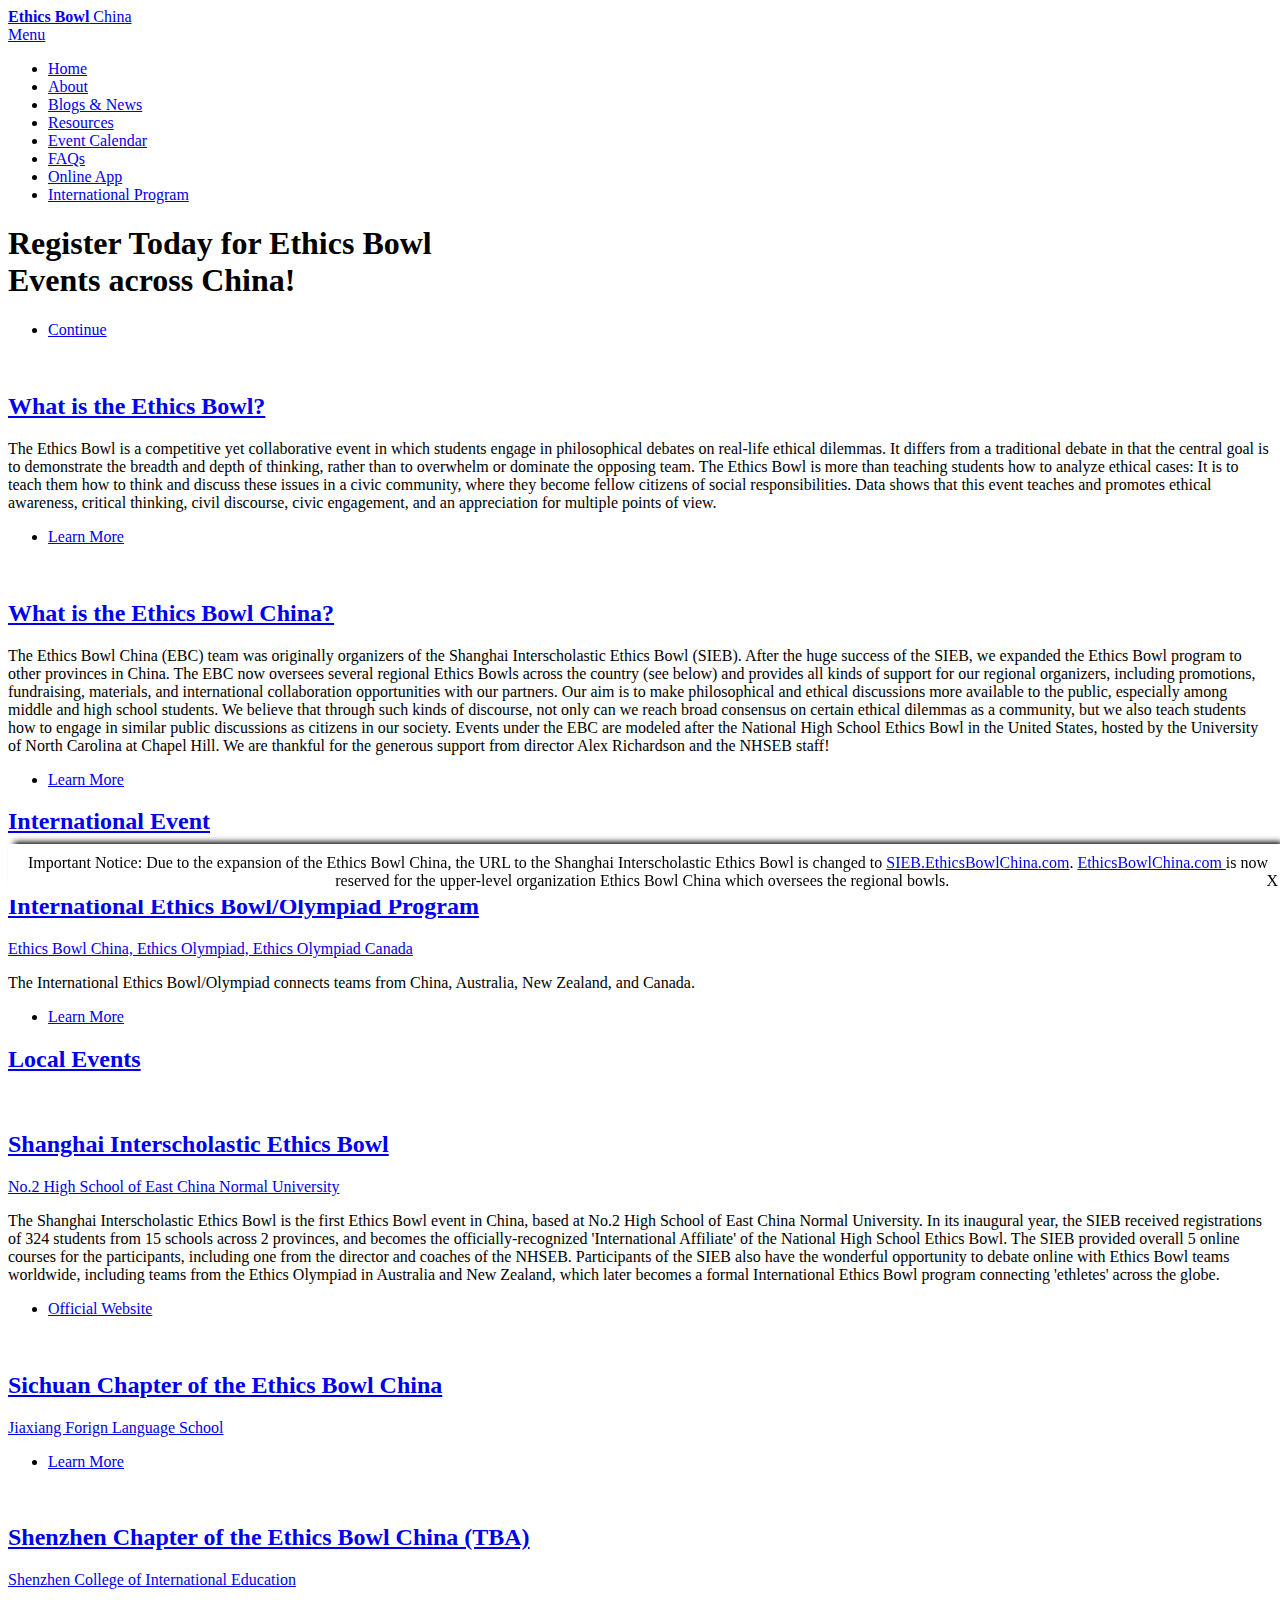
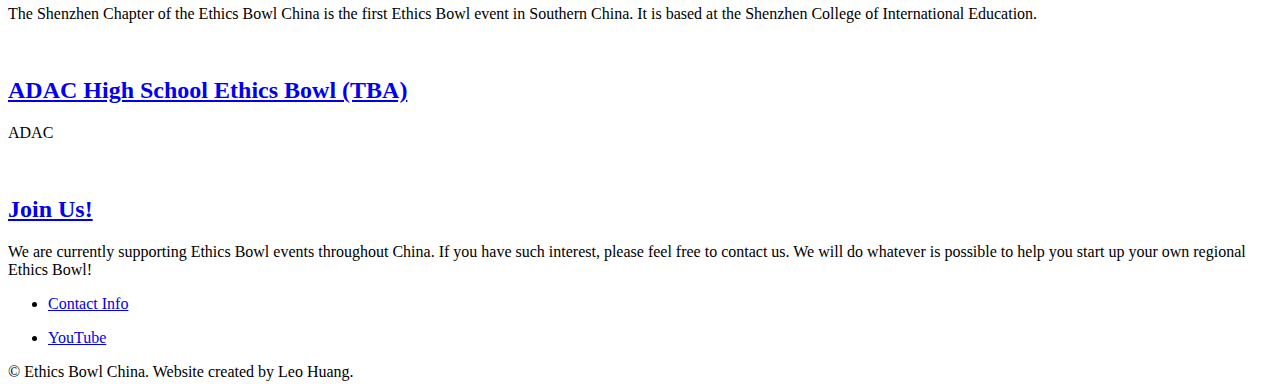
==== index.html @ a39b1bdd "Update index.html" ====
<!DOCTYPE HTML>
<!--
	Binary by TEMPLATED
	templated.co @templatedco
	Released for free under the Creative Commons Attribution 3.0 license (templated.co/license)
-->
<html>
	<head>
		<title>Ethics Bowl China</title>
		<meta charset="utf-8" />
		<meta name="viewport" content="width=device-width, initial-scale=1" />
		<link rel="stylesheet" href="assets/css/main.css" />
		<style>
			#topbar {
	    position:fixed;
	    bottom: -600px;
	    display: block;
	    z-index: 99999;
	    box-sizing: border-box;
	    width: 100%;
	    padding: 10px;
	    background-color: #fff;
	    color: #00000;
	    text-align: center;
	    -webkit-box-shadow: 0 -8px 6px -6px black;
	       -moz-box-shadow: 0 -8px 6px -6px black;
	            box-shadow: 0 -8px 6px -6px black;
	    transition: bottom 1s;
			}
			/* Hiding the checkbox */
			#toggleTop {
			    display: none;
			}
			/* Styling the lables, to show and hide the bar */
			#showTop {
			    position: fixed;
			    z-index: 9999;
			    bottom: 0;
			    right: 30px;
			    display: block;
			    padding: 10px;
			    background-color: #fff;
			    color: #fff;
			}
			#hideTop {
			    float: right;
			    display: inline-block;
			}
			/* Displaying the bar when the checkbox is checked */
			#toggleTop:checked + #topbar {
			    transition: bottom 1s;
			    bottom:0px;
			}
		</style>
	</head>
	<input type="checkbox" id="toggleTop" name="toggleTop" value="toggleTop" checked="checked">
	<div id="topbar">
		Important Notice: Due to the expansion of the Ethics Bowl China, the URL to the Shanghai Interscholastic Ethics Bowl is changed to <a href="https://sieb.ethicsbowlchina.com">SIEB.EthicsBowlChina.com</a>. <a href="index.html">EthicsBowlChina.com </a>is now reserved for the upper-level organization Ethics Bowl China which oversees the regional bowls.
	<label for="toggleTop" id="hideTop">X</label>
	</div>
	<body>

		<!-- Header -->
			<header id="header">
				<a href="index.html" class="logo"><strong>Ethics Bowl</strong> China</a>
				<nav>
					<a href="#menu">Menu</a>
				</nav>
			</header>

		<!-- Nav -->
			<nav id="menu">
				<ul class="links">
					<li><a href="index.html">Home</a></li>
					<li><a href="about.html">About</a></li>
					<li><a href="blog.html">Blogs & News</a></li>
					<li><a href="resources.html">Resources</a></li>
					<li><a href="calendar.html">Event Calendar</a></li>
					<li><a href="faqs.html">FAQs</a></li>
					<li><a href="https://app.ethicsbowlchina.com/">Online App</a></li>
          				<li><a href="ieo.html">International Program</a></li>
				</ul>
			</nav>

		<!-- Banner -->
			<section id="banner">
					<h1>Register Today for Ethics Bowl </br>Events across China!</h1>
					<ul class="actions">
						<li><a href="#-1" class="button alt scrolly big">Continue</a></li>
					</ul>
			</section>

			<!-- Zero -->
				<article id="-1" class="post style1">
					<div class="image">
						<img src="https://s1.ax1x.com/2020/04/17/JEnkJ1.jpg" alt="" data-position="60% center" />
					</div>
					<div class="content">
						<div class="inner">
							<header>
								<h2><a href="about.html">What is the Ethics Bowl?</a></h2>
							</header>
							<p>
								The Ethics Bowl is a competitive yet collaborative event in which students engage in philosophical debates on real-life ethical dilemmas. It differs from a traditional debate in that the central goal is to demonstrate the breadth and depth of thinking, rather than to overwhelm or dominate the opposing team. The Ethics Bowl is more than teaching students how to analyze ethical cases: It is to teach them how to think and discuss these issues in a civic community, where they become fellow citizens of social responsibilities. Data shows that this event teaches and promotes ethical awareness, critical thinking, civil discourse, civic engagement, and an appreciation for multiple points of view.
							</p>
							<ul class="actions">
								<li><a href="about.html" class="button alt">Learn More</a></li>
							</ul>
						</div>
						<div class="postnav">
							<a href="#banner" class="scrolly prev"><span class="icon fa-chevron-up"></span></a>
							<a href="#zero" class="scrolly next"><span class="icon fa-chevron-down"></span></a>
						</div>
					</div>
				</article>

		<!-- One -->
			<article id="zero" class="post style2 alt">
				<div class="image">
					<img src="https://s1.ax1x.com/2020/04/20/JlS3nO.jpg" alt="" data-position="50% center" />
				</div>
				<div class="content">
					<div class="inner">
						<header>
							<h2><a href="about.html">What is the Ethics Bowl China?</a></h2>
						</header>
						<p>
							The Ethics Bowl China (EBC) team was originally organizers of the Shanghai Interscholastic Ethics Bowl (SIEB). After the huge success of the SIEB, we expanded the Ethics Bowl program to other provinces in China. The EBC now oversees several regional Ethics Bowls across the country (see below) and provides all kinds of support for our regional organizers, including promotions, fundraising, materials, and international collaboration opportunities with our partners. Our aim is to make philosophical and ethical discussions more available to the public, especially among middle and high school students. We believe that through such kinds of discourse, not only can we reach broad consensus on certain ethical dilemmas as a community, but we also teach students how to engage in similar public discussions as citizens in our society. Events under the EBC are modeled after the National High School Ethics Bowl in the United States, hosted by the University of North Carolina at Chapel Hill. We are thankful for the generous support from director Alex Richardson and the NHSEB staff!
						</p>
						<ul class="actions">
							<li><a href="about.html" class="button alt">Learn More</a></li>
						</ul>
					</div>
					<div class="postnav">
						<a href="#-1" class="scrolly prev"><span class="icon fa-chevron-up"></span></a>
						<a href="#one" class="scrolly next"><span class="icon fa-chevron-down"></span></a>
					</div>
				</div>
			</article>

			<!-- One -->
				<article class="post invert style3">
					<div class="content">
						<div class="inner">
							<header>
								<h2><a href="about.html">International Event</a></h2>
							</header>
					</div>
				</article>

				<!-- Two -->
					<article id="one" class="post style3">
						<div class="image">
							<img src="https://s1.ax1x.com/2020/04/29/Jo126I.jpg" alt="" data-position="50% center" />
						</div>
						<div class="content">
							<div class="inner">
								<header>
									<h2><a href="ieo.html">International Ethics Bowl/Olympiad Program</a></h2>
									<p class="info"><a href="ieo.html">Ethics Bowl China, Ethics Olympiad, Ethics Olympiad Canada</a></p>
								</header>
								<p>
									The International Ethics Bowl/Olympiad connects teams from China, Australia, New Zealand, and Canada.
								</p>
								<ul class="actions">
									<li><a href="ieo.html" class="button alt">Learn More</a></li>
								</ul>
							</div>
							<div class="postnav">
								<a href="#zero" class="scrolly prev"><span class="icon fa-chevron-up"></span></a>
								<a href="#two" class="scrolly next"><span class="icon fa-chevron-down"></span></a>
							</div>
						</div>
					</article>

					<!-- One -->
						<article class="post invert style1">
							<div class="content">
								<div class="inner">
									<header>
										<h2><a href="about.html">Local Events</a></h2>
									</header>
							</div>
						</article>

		<!-- Two -->
			<article id="two" class="post style1">
				<div class="image">
					<img src="https://s1.ax1x.com/2020/04/17/JEnFiR.jpg" alt="" data-position="60% center" />
				</div>
				<div class="content">
					<div class="inner">
						<header>
							<h2><a href="https://sieb.ethicsbowlchina.com">Shanghai Interscholastic Ethics Bowl</a></h2>
							<p class="info"><a href="https://sieb.ethicsbowlchina.com">No.2 High School of East China Normal University</a></p>
						</header>
						<p>The Shanghai Interscholastic Ethics Bowl is the first Ethics Bowl event in China, based at No.2 High School of East China Normal University. In its inaugural year, the SIEB received registrations of 324 students from 15 schools across 2 provinces, and becomes the officially-recognized 'International Affiliate' of the National High School Ethics Bowl. The SIEB provided overall 5 online courses for the participants, including one from the director and coaches of the NHSEB. Participants of the SIEB also have the wonderful opportunity to debate online with Ethics Bowl teams worldwide, including teams from the Ethics Olympiad in Australia and New Zealand, which later becomes a formal International Ethics Bowl program connecting 'ethletes' across the globe.
						<ul class="actions">
							<li><a href="https://sieb.ethicsbowlchina.com" class="button alt">Official Website</a></li>
						</ul>
					</div>
					<div class="postnav">
						<a href="#one" class="scrolly prev"><span class="icon fa-chevron-up"></span></a>
						<a href="#three" class="scrolly next"><span class="icon fa-chevron-down"></span></a>
					</div>
				</div>
			</article>

		<!-- Three -->
			<article id="three" class="post style2 alt">
				<div class="image">
					<img src="https://s1.ax1x.com/2020/06/22/NY0TGn.jpg" alt="" data-position="60% center" />
				</div>
				<div class="content">
					<div class="inner">
						<header>
							<h2><a href="xhseb.html">Sichuan Chapter of the Ethics Bowl China</a></h2>
							<p class="info"><a href="xhseb.html">Jiaxiang Forign Language School</a></p>
						</header>
						<p></p>
						<ul class="actions">
							<li><a href="scebc.html" class="button alt">Learn More</a></li>
						</ul>
					</div>
					<div class="postnav">
						<a href="#two" class="scrolly prev"><span class="icon fa-chevron-up"></span></a>
						<a href="#four" class="scrolly next"><span class="icon fa-chevron-down"></span></a>
					</div>
				</div>
			</article>

		<!-- four -->
			<article id="four" class="post style3">
				<div class="image">
					<img src="https://s1.ax1x.com/2020/04/17/JEnJQf.jpg" alt="" data-position="60% center" />
				</div>
				<div class="content">
					<div class="inner">
						<header>
							<h2><a href="shseb.html">Shenzhen Chapter of the Ethics Bowl China (TBA)</a></h2>
							<p class="info"><a href="shseb.html">Shenzhen College of International Education</a></p>
						</header>
						<p>The Shenzhen Chapter of the Ethics Bowl China is the first Ethics Bowl event in Southern China. It is based at the Shenzhen College of International Education.
						<!--
						<ul class="actions">
							<li><a href="shseb.html" class="button alt">Learn More</a></li>
						</ul>
						-->
					</div>
					<div class="postnav">
						<a href="#three" class="scrolly prev"><span class="icon fa-chevron-up"></span></a>
						<a href="#five" class="scrolly next"><span class="icon fa-chevron-down"></span></a>
					</div>
				</div>
			</article>

				<article id="five" class="post style2">
					<div class="image">
						<img src="https://s1.ax1x.com/2020/04/17/JEnFiR.jpg" alt="" data-position="60% center" />
					</div>
					<div class="content">
						<div class="inner">
							<header>
								<h2><a href="adac.html">ADAC High School Ethics Bowl (TBA)</a></h2>
								<p class="info">ADAC</p>
							</header>
							<!--
							<p></p>
								<li><a href="adac.html" class="button alt">Learn More</a></li>
							</ul>
							-->
						</div>
						<div class="postnav">
							<a href="#four" class="scrolly prev"><span class="icon fa-chevron-up"></span></a>
							<a href="#six" class="scrolly next"><span class="icon fa-chevron-down"></span></a>
						</div>
					</div>
				</article>
					<!--

					<article id="six" class="post style3 invert alt">
						<div class="image">
							<img src="https://s1.ax1x.com/2020/04/17/JEnJQf.jpg" alt="" data-position="60% center" />
						</div>
						<div class="content">
							<div class="inner">
								<header>
									<h2><a href="generic.html">XXX High School Ethics Bowl</a></h2>
									<p class="info">3 days ago by <a href="#">Jane Doe</a></p>
								</header>
								<p>Nullam posuere erat vel placerat rutrum. Praesent ac consectetur dui, et congue quam. Donec aliquam lacinia condimentum. Integer porta massa sapien, commodo sodales diam suscipit vitae. Aliquam quis felis sed urna semper semper. Phasellus eu scelerisque mi. Vivamus aliquam nisl libero, sit amet scelerisque ligula laoreet vel.</p>
								<ul class="actions">
									<li><a href="generic.html" class="button alt">Learn More</a></li>
								</ul>
							</div>
							<div class="postnav">
								<a href="#five" class="scrolly prev"><span class="icon fa-chevron-up"></span></a>
								<a href="#seven" class="scrolly next"><span class="icon fa-chevron-down"></span></a>
							</div>
						</div>
					</article>

						<article id="seven" class="post style3">
							<div class="image">
								<img src="https://s1.ax1x.com/2020/04/17/JEnJQf.jpg" alt="" data-position="60% center" />
							</div>
							<div class="content">
								<div class="inner">
									<header>
										<h2><a href="generic.html">XXX High School Ethics Bowl</a></h2>
										<p class="info">3 days ago by <a href="#">Jane Doe</a></p>
									</header>
									<p>Nullam posuere erat vel placerat rutrum. Praesent ac consectetur dui, et congue quam. Donec aliquam lacinia condimentum. Integer porta massa sapien, commodo sodales diam suscipit vitae. Aliquam quis felis sed urna semper semper. Phasellus eu scelerisque mi. Vivamus aliquam nisl libero, sit amet scelerisque ligula laoreet vel.</p>
									<ul class="actions">
										<li><a href="generic.html" class="button alt">Learn More</a></li>
									</ul>
								</div>
								<div class="postnav">
									<a href="#six" class="scrolly prev"><span class="icon fa-chevron-up"></span></a>
									<a href="#end" class="scrolly next"><span class="icon fa-chevron-down"></span></a>
								</div>
							</div>
						</article>

-->

		<!-- end -->
			<article id="six" class="post style1 alt">
				<div class="image">
					<img src="https://s1.ax1x.com/2020/04/17/JEnkJ1.jpg" alt="" data-position="60% center" />
				</div>
				<div class="content">
					<div class="inner">
						<header>
							<h2><a href="about.html">Join Us!</a></h2>
						</header>
						<p>We are currently supporting Ethics Bowl events throughout China. If you have such interest, please feel free to contact us. We will do whatever is possible to help you start up your own regional Ethics Bowl!
						<ul class="actions">
							<li><a href="about.html" class="button alt">Contact Info</a></li>
						</ul>
					</div>
					<div class="postnav">
						<a href="#five" class="scrolly prev"><span class="icon fa-chevron-up"></span></a>
						<a href="#footer" class="scrolly next"><span class="icon fa-chevron-down"></span></a>
					</div>
				</div>
			</article>

		<!-- Footer -->
			<footer id="footer">
				<ul class="icons">
					<li><a href="https://www.youtube.com/channel/UC3VG_IyE0O_FI4F3BEnZAmg/playlists" class="icon fa-youtube"><span class="label">YouTube</span></a></li>
				</ul>
				<div class="copyright">
					&copy; Ethics Bowl China. Website created by Leo Huang</a>.
				</div>
			</footer>

		<!-- Scripts -->
			<script src="assets/js/jquery.min.js"></script>
			<script src="assets/js/jquery.scrolly.min.js"></script>
			<script src="assets/js/skel.min.js"></script>
			<script src="assets/js/util.js"></script>
			<script src="assets/js/main.js"></script>

	</body>
</html>
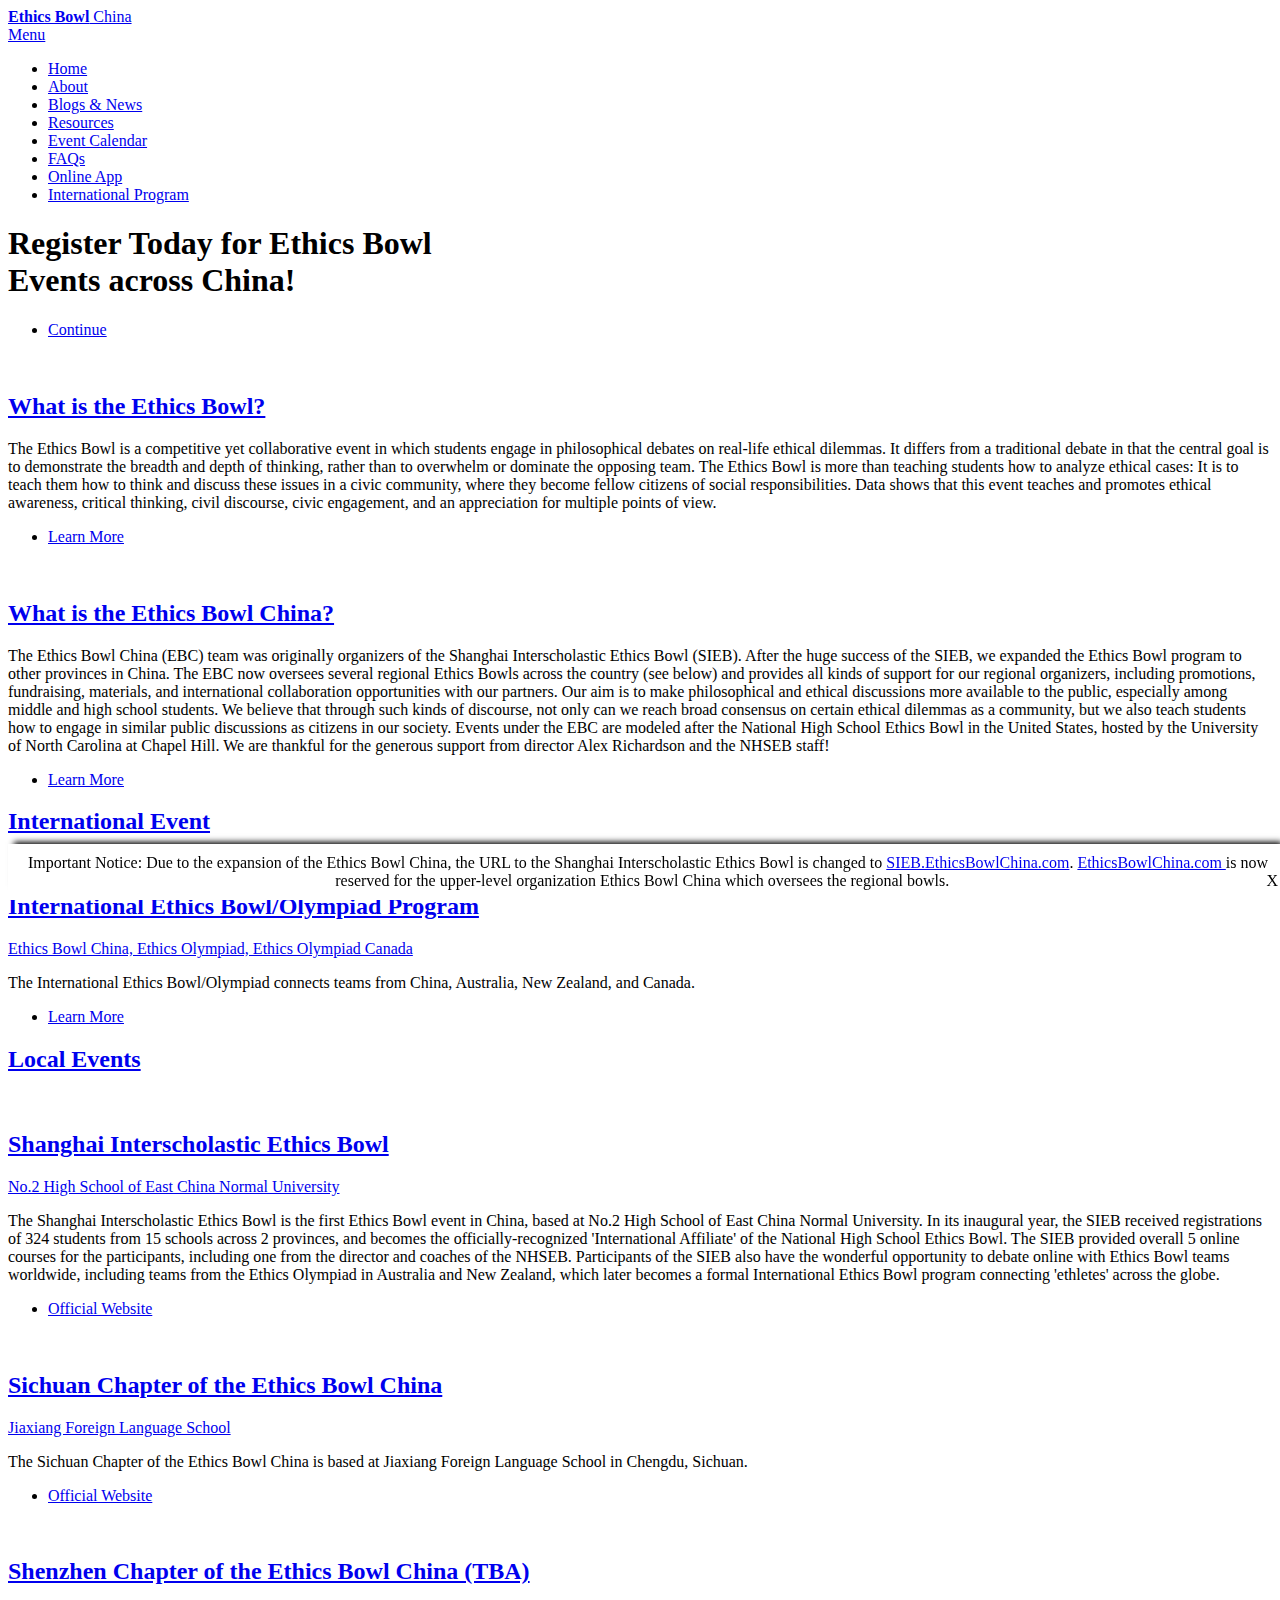
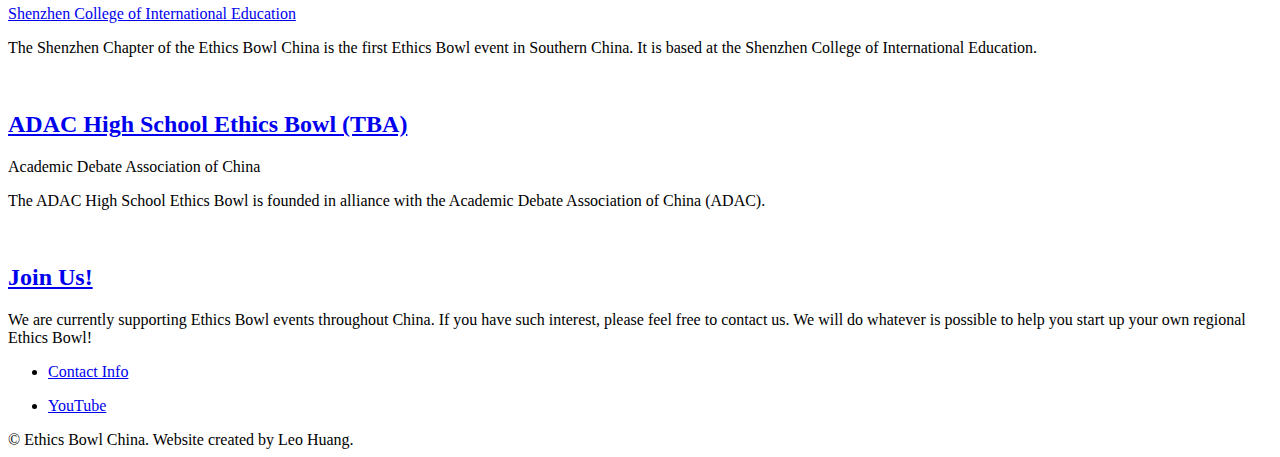
==== commit 043e40fe: "Update index.html" ====
--- a/index.html
+++ b/index.html
@@ -104,7 +104,7 @@
 								The Ethics Bowl is a competitive yet collaborative event in which students engage in philosophical debates on real-life ethical dilemmas. It differs from a traditional debate in that the central goal is to demonstrate the breadth and depth of thinking, rather than to overwhelm or dominate the opposing team. The Ethics Bowl is more than teaching students how to analyze ethical cases: It is to teach them how to think and discuss these issues in a civic community, where they become fellow citizens of social responsibilities. Data shows that this event teaches and promotes ethical awareness, critical thinking, civil discourse, civic engagement, and an appreciation for multiple points of view.
 							</p>
 							<ul class="actions">
-								<li><a href="about.html" class="button alt">Learn More</a></li>
+								<li><a href="about.html#what-is-eb" class="button alt">Learn More</a></li>
 							</ul>
 						</div>
 						<div class="postnav">
@@ -122,7 +122,7 @@
 				<div class="content">
 					<div class="inner">
 						<header>
-							<h2><a href="about.html">What is the Ethics Bowl China?</a></h2>
+							<h2><a href="about.html#what-is-ebc">What is the Ethics Bowl China?</a></h2>
 						</header>
 						<p>
 							The Ethics Bowl China (EBC) team was originally organizers of the Shanghai Interscholastic Ethics Bowl (SIEB). After the huge success of the SIEB, we expanded the Ethics Bowl program to other provinces in China. The EBC now oversees several regional Ethics Bowls across the country (see below) and provides all kinds of support for our regional organizers, including promotions, fundraising, materials, and international collaboration opportunities with our partners. Our aim is to make philosophical and ethical discussions more available to the public, especially among middle and high school students. We believe that through such kinds of discourse, not only can we reach broad consensus on certain ethical dilemmas as a community, but we also teach students how to engage in similar public discussions as citizens in our society. Events under the EBC are modeled after the National High School Ethics Bowl in the United States, hosted by the University of North Carolina at Chapel Hill. We are thankful for the generous support from director Alex Richardson and the NHSEB staff!
@@ -143,7 +143,7 @@
 					<div class="content">
 						<div class="inner">
 							<header>
-								<h2><a href="about.html">International Event</a></h2>
+								<h2><a href="ieo.html">International Event</a></h2>
 							</header>
 					</div>
 				</article>
@@ -215,11 +215,11 @@
 					<div class="inner">
 						<header>
 							<h2><a href="xhseb.html">Sichuan Chapter of the Ethics Bowl China</a></h2>
-							<p class="info"><a href="xhseb.html">Jiaxiang Forign Language School</a></p>
-						</header>
-						<p></p>
-						<ul class="actions">
-							<li><a href="scebc.html" class="button alt">Learn More</a></li>
+							<p class="info"><a href="xhseb.html">Jiaxiang Foreign Language School</a></p>
+						</header>
+						<p>The Sichuan Chapter of the Ethics Bowl China is based at Jiaxiang Foreign Language School in Chengdu, Sichuan.</p>
+						<ul class="actions">
+							<li><a href="scebc.html" class="button alt">Official Website</a></li>
 						</ul>
 					</div>
 					<div class="postnav">
@@ -254,7 +254,7 @@
 				</div>
 			</article>
 
-				<article id="five" class="post style2">
+				<article id="five" class="post style1 alt">
 					<div class="image">
 						<img src="https://s1.ax1x.com/2020/04/17/JEnFiR.jpg" alt="" data-position="60% center" />
 					</div>
@@ -262,10 +262,10 @@
 						<div class="inner">
 							<header>
 								<h2><a href="adac.html">ADAC High School Ethics Bowl (TBA)</a></h2>
-								<p class="info">ADAC</p>
+								<p class="info">Academic Debate Association of China</p>
 							</header>
-							<!--
-							<p></p>
+							<p>The ADAC High School Ethics Bowl is founded in alliance with the Academic Debate Association of China (ADAC).</p>
+														<!--
 								<li><a href="adac.html" class="button alt">Learn More</a></li>
 							</ul>
 							-->
@@ -325,7 +325,7 @@
 -->
 
 		<!-- end -->
-			<article id="six" class="post style1 alt">
+			<article id="six" class="post style2">
 				<div class="image">
 					<img src="https://s1.ax1x.com/2020/04/17/JEnkJ1.jpg" alt="" data-position="60% center" />
 				</div>
@@ -336,7 +336,7 @@
 						</header>
 						<p>We are currently supporting Ethics Bowl events throughout China. If you have such interest, please feel free to contact us. We will do whatever is possible to help you start up your own regional Ethics Bowl!
 						<ul class="actions">
-							<li><a href="about.html" class="button alt">Contact Info</a></li>
+							<li><a href="about.html#contact" class="button alt">Contact Info</a></li>
 						</ul>
 					</div>
 					<div class="postnav">
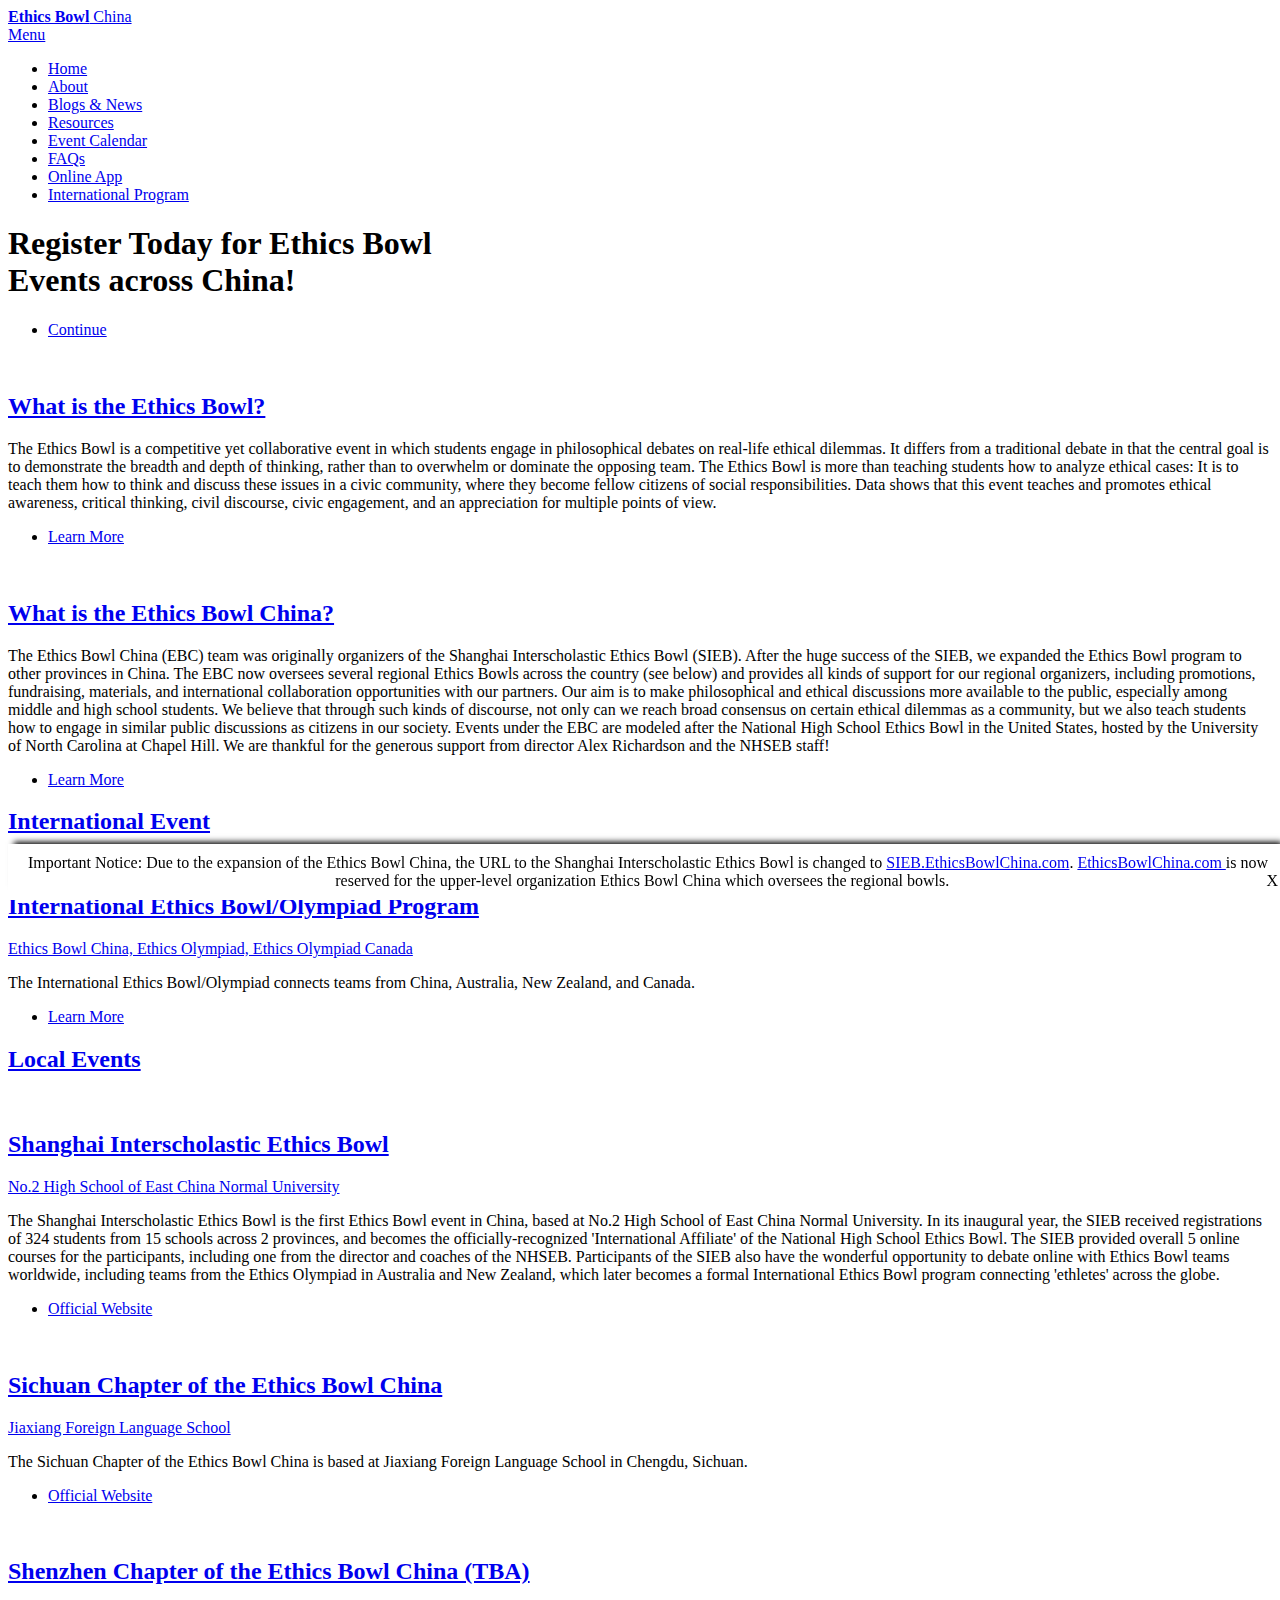
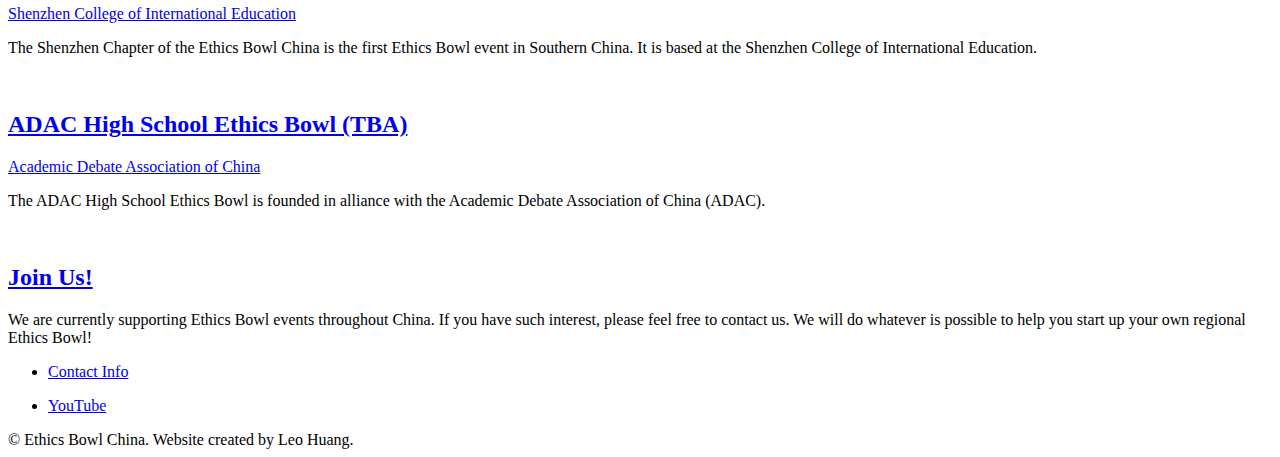
==== commit 54cded43: "Update index.html" ====
--- a/index.html
+++ b/index.html
@@ -98,7 +98,7 @@
 					<div class="content">
 						<div class="inner">
 							<header>
-								<h2><a href="about.html">What is the Ethics Bowl?</a></h2>
+								<h2><a href="about.html#what-is-eb">What is the Ethics Bowl?</a></h2>
 							</header>
 							<p>
 								The Ethics Bowl is a competitive yet collaborative event in which students engage in philosophical debates on real-life ethical dilemmas. It differs from a traditional debate in that the central goal is to demonstrate the breadth and depth of thinking, rather than to overwhelm or dominate the opposing team. The Ethics Bowl is more than teaching students how to analyze ethical cases: It is to teach them how to think and discuss these issues in a civic community, where they become fellow citizens of social responsibilities. Data shows that this event teaches and promotes ethical awareness, critical thinking, civil discourse, civic engagement, and an appreciation for multiple points of view.
@@ -128,7 +128,7 @@
 							The Ethics Bowl China (EBC) team was originally organizers of the Shanghai Interscholastic Ethics Bowl (SIEB). After the huge success of the SIEB, we expanded the Ethics Bowl program to other provinces in China. The EBC now oversees several regional Ethics Bowls across the country (see below) and provides all kinds of support for our regional organizers, including promotions, fundraising, materials, and international collaboration opportunities with our partners. Our aim is to make philosophical and ethical discussions more available to the public, especially among middle and high school students. We believe that through such kinds of discourse, not only can we reach broad consensus on certain ethical dilemmas as a community, but we also teach students how to engage in similar public discussions as citizens in our society. Events under the EBC are modeled after the National High School Ethics Bowl in the United States, hosted by the University of North Carolina at Chapel Hill. We are thankful for the generous support from director Alex Richardson and the NHSEB staff!
 						</p>
 						<ul class="actions">
-							<li><a href="about.html" class="button alt">Learn More</a></li>
+							<li><a href="about.html#what-is-ebc" class="button alt">Learn More</a></li>
 						</ul>
 					</div>
 					<div class="postnav">
@@ -214,12 +214,12 @@
 				<div class="content">
 					<div class="inner">
 						<header>
-							<h2><a href="xhseb.html">Sichuan Chapter of the Ethics Bowl China</a></h2>
-							<p class="info"><a href="xhseb.html">Jiaxiang Foreign Language School</a></p>
+							<h2><a href="https://sc.ethicsbowlchina.com">Sichuan Chapter of the Ethics Bowl China</a></h2>
+							<p class="info"><a href="https://sc.ethicsbowlchina.com">Jiaxiang Foreign Language School</a></p>
 						</header>
 						<p>The Sichuan Chapter of the Ethics Bowl China is based at Jiaxiang Foreign Language School in Chengdu, Sichuan.</p>
 						<ul class="actions">
-							<li><a href="scebc.html" class="button alt">Official Website</a></li>
+							<li><a href="https://sc.ethicsbowlchina.com" class="button alt">Official Website</a></li>
 						</ul>
 					</div>
 					<div class="postnav">
@@ -237,8 +237,8 @@
 				<div class="content">
 					<div class="inner">
 						<header>
-							<h2><a href="shseb.html">Shenzhen Chapter of the Ethics Bowl China (TBA)</a></h2>
-							<p class="info"><a href="shseb.html">Shenzhen College of International Education</a></p>
+							<h2><a href="#">Shenzhen Chapter of the Ethics Bowl China (TBA)</a></h2>
+							<p class="info"><a href="#">Shenzhen College of International Education</a></p>
 						</header>
 						<p>The Shenzhen Chapter of the Ethics Bowl China is the first Ethics Bowl event in Southern China. It is based at the Shenzhen College of International Education.
 						<!--
@@ -261,8 +261,8 @@
 					<div class="content">
 						<div class="inner">
 							<header>
-								<h2><a href="adac.html">ADAC High School Ethics Bowl (TBA)</a></h2>
-								<p class="info">Academic Debate Association of China</p>
+								<h2><a href="#">ADAC High School Ethics Bowl (TBA)</a></h2>
+								<p class="info"><a href="#">Academic Debate Association of China</a></p>
 							</header>
 							<p>The ADAC High School Ethics Bowl is founded in alliance with the Academic Debate Association of China (ADAC).</p>
 														<!--
@@ -332,7 +332,7 @@
 				<div class="content">
 					<div class="inner">
 						<header>
-							<h2><a href="about.html">Join Us!</a></h2>
+							<h2><a href="about.html#contact">Join Us!</a></h2>
 						</header>
 						<p>We are currently supporting Ethics Bowl events throughout China. If you have such interest, please feel free to contact us. We will do whatever is possible to help you start up your own regional Ethics Bowl!
 						<ul class="actions">
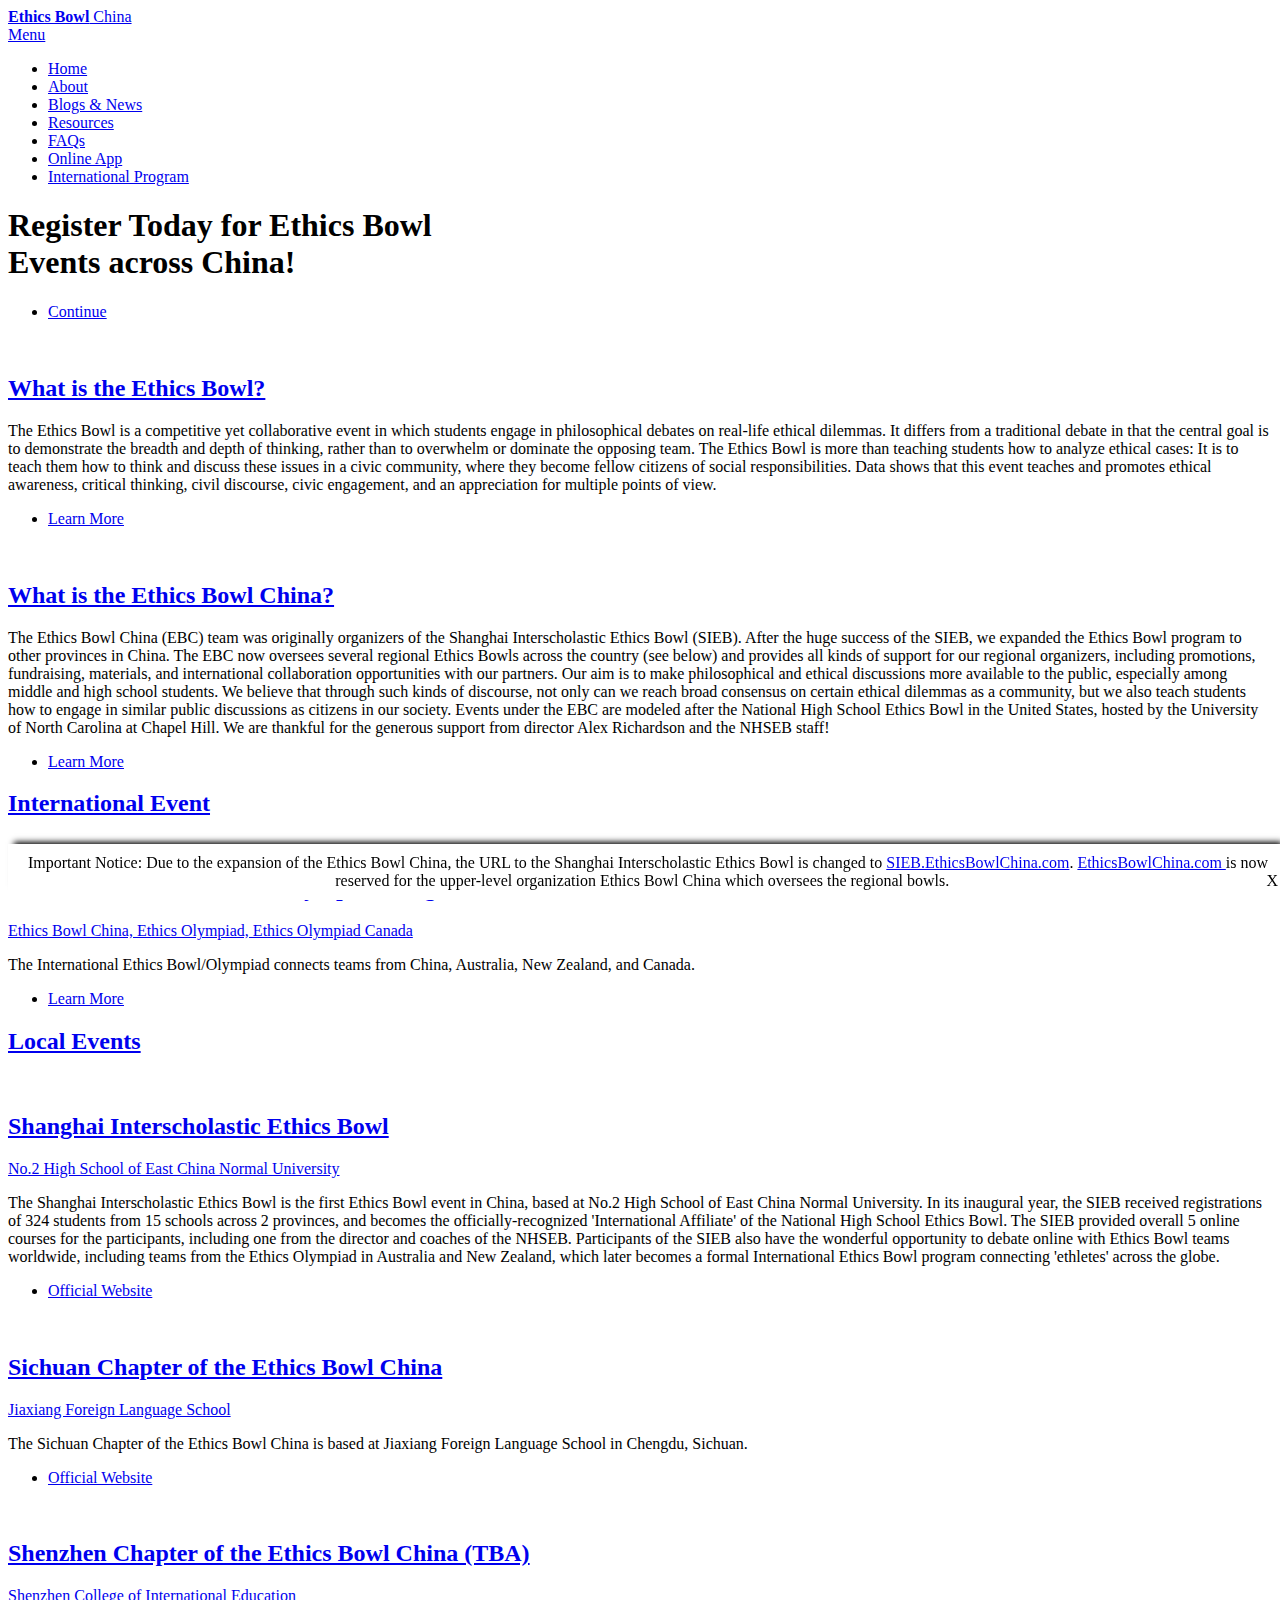
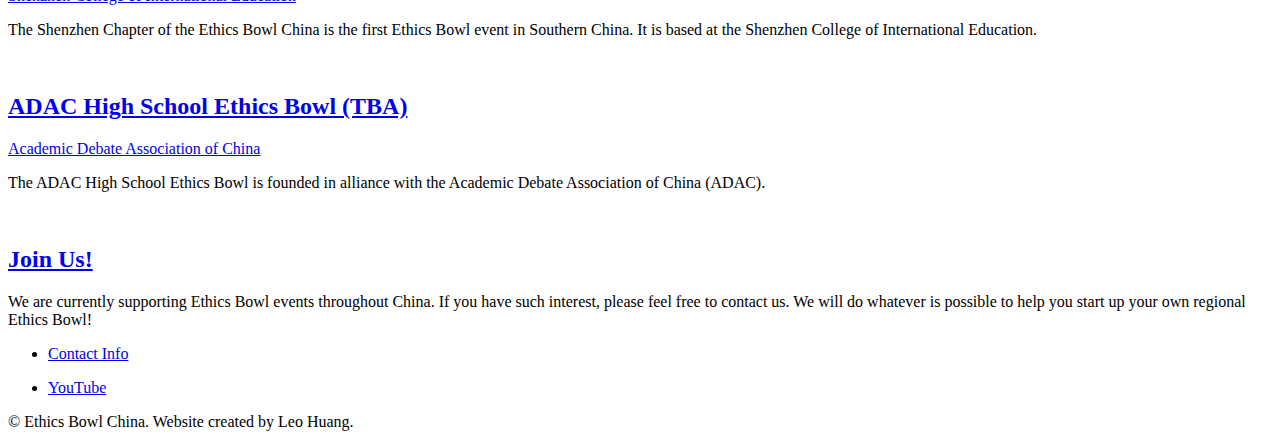
==== commit 33f7240b: "Update index.html" ====
--- a/index.html
+++ b/index.html
@@ -75,7 +75,6 @@
 					<li><a href="about.html">About</a></li>
 					<li><a href="blog.html">Blogs & News</a></li>
 					<li><a href="resources.html">Resources</a></li>
-					<li><a href="calendar.html">Event Calendar</a></li>
 					<li><a href="faqs.html">FAQs</a></li>
 					<li><a href="https://app.ethicsbowlchina.com/">Online App</a></li>
           				<li><a href="ieo.html">International Program</a></li>
@@ -214,12 +213,12 @@
 				<div class="content">
 					<div class="inner">
 						<header>
-							<h2><a href="https://sc.ethicsbowlchina.com">Sichuan Chapter of the Ethics Bowl China</a></h2>
-							<p class="info"><a href="https://sc.ethicsbowlchina.com">Jiaxiang Foreign Language School</a></p>
+							<h2><a href="https://ethicsbowlchina.com/scebc">Sichuan Chapter of the Ethics Bowl China</a></h2>
+							<p class="info"><a href="https://ethicsbowlchina.com/scebc">Jiaxiang Foreign Language School</a></p>
 						</header>
 						<p>The Sichuan Chapter of the Ethics Bowl China is based at Jiaxiang Foreign Language School in Chengdu, Sichuan.</p>
 						<ul class="actions">
-							<li><a href="https://sc.ethicsbowlchina.com" class="button alt">Official Website</a></li>
+							<li><a href="https://ethicsbowlchina.com/scebc" class="button alt">Official Website</a></li>
 						</ul>
 					</div>
 					<div class="postnav">
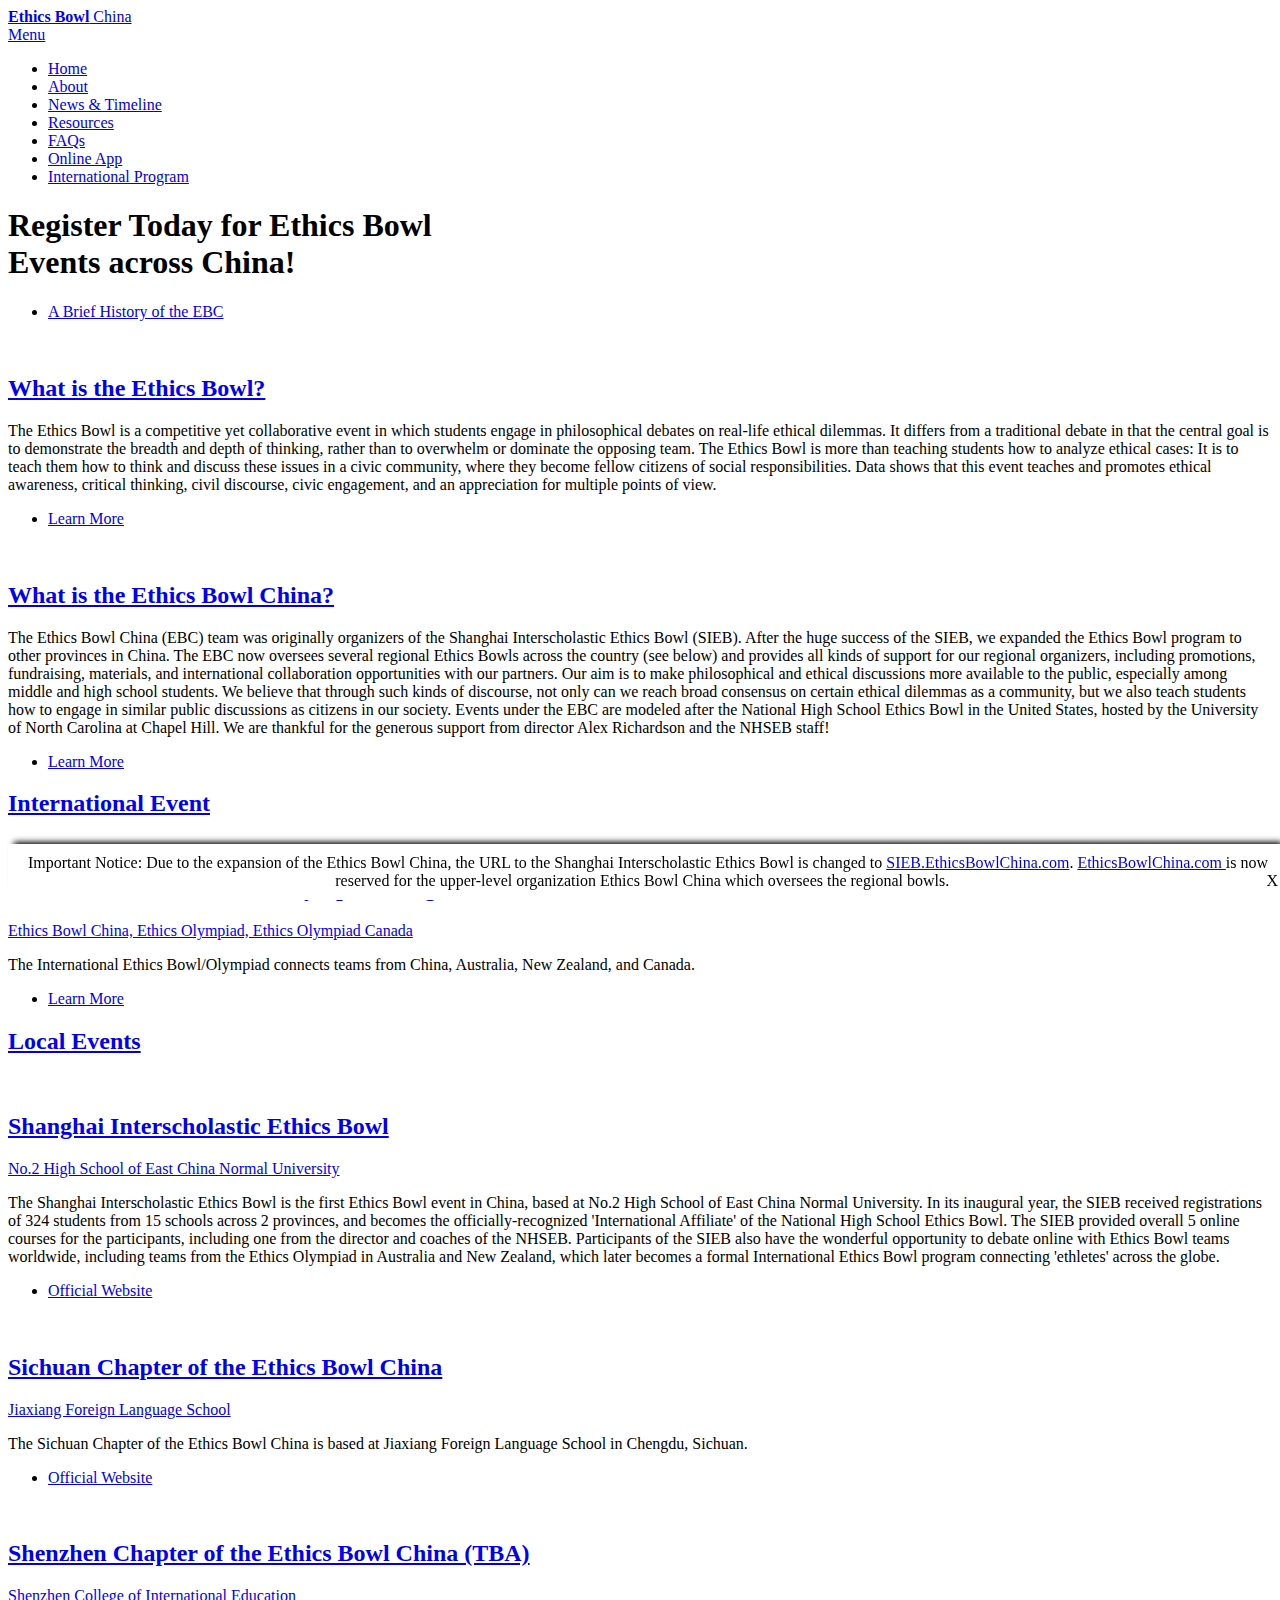
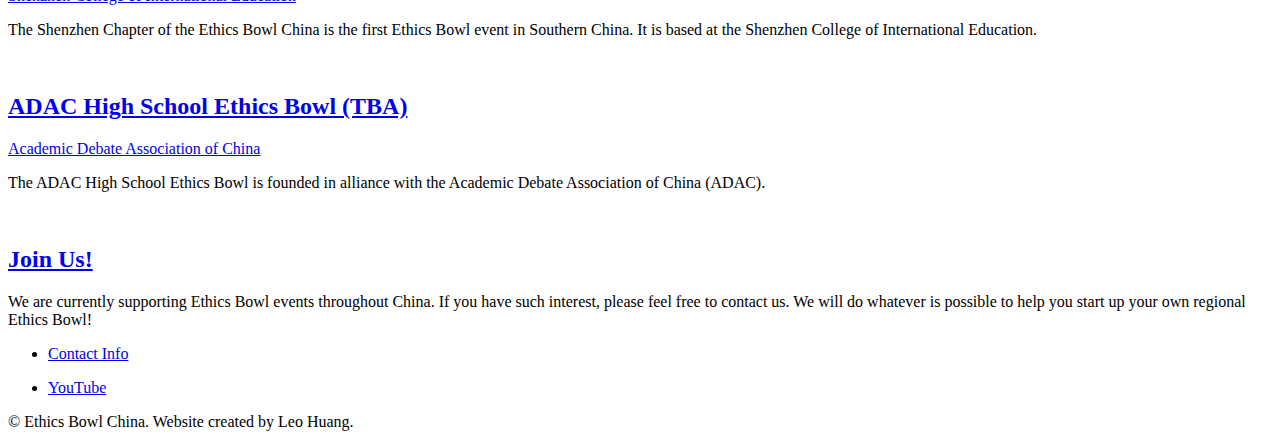
==== commit 67c05173: "Update index.html" ====
--- a/index.html
+++ b/index.html
@@ -73,7 +73,7 @@
 				<ul class="links">
 					<li><a href="index.html">Home</a></li>
 					<li><a href="about.html">About</a></li>
-					<li><a href="blog.html">Blogs & News</a></li>
+					<li><a href="blog.html">News & Timeline</a></li>
 					<li><a href="resources.html">Resources</a></li>
 					<li><a href="faqs.html">FAQs</a></li>
 					<li><a href="https://app.ethicsbowlchina.com/">Online App</a></li>
@@ -85,7 +85,7 @@
 			<section id="banner">
 					<h1>Register Today for Ethics Bowl </br>Events across China!</h1>
 					<ul class="actions">
-						<li><a href="#-1" class="button alt scrolly big">Continue</a></li>
+						<li><a href="timeline.html" class="button alt scrolly big">A Brief History of the EBC</a></li>
 					</ul>
 			</section>
 
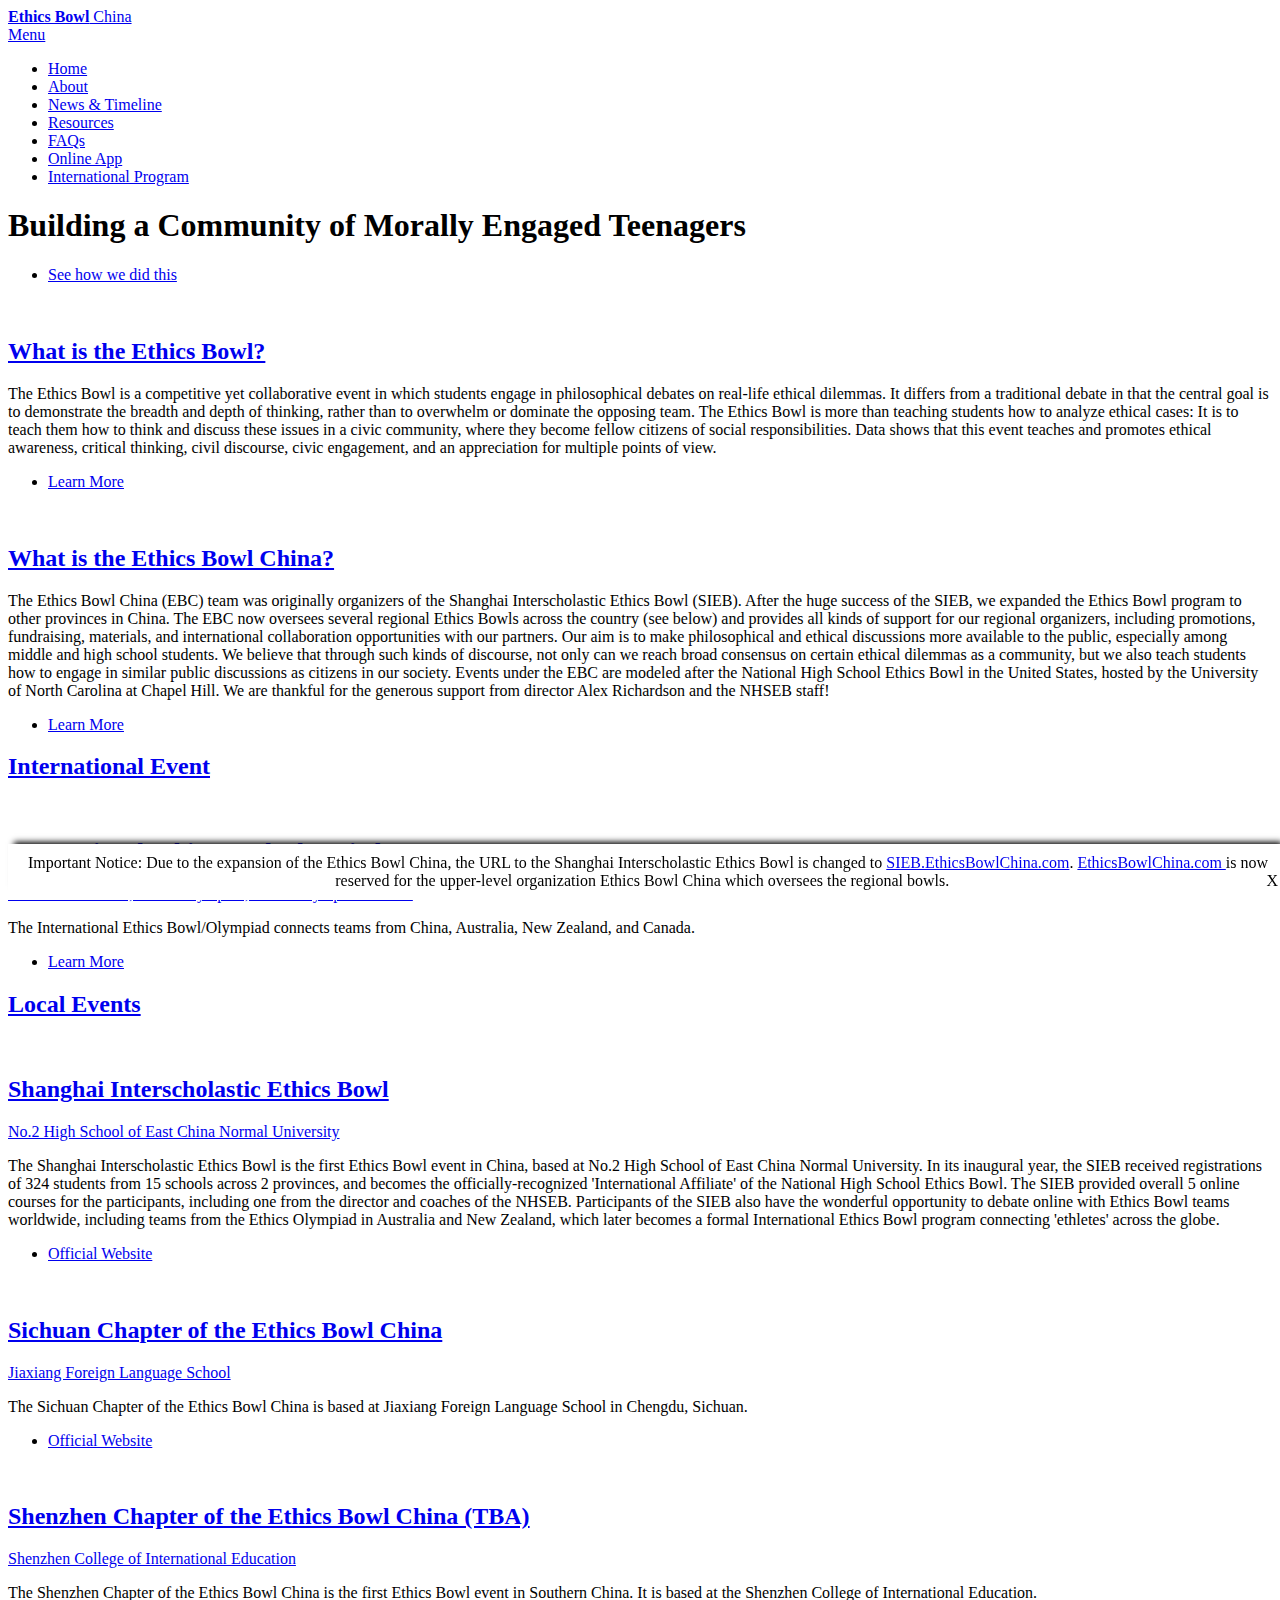
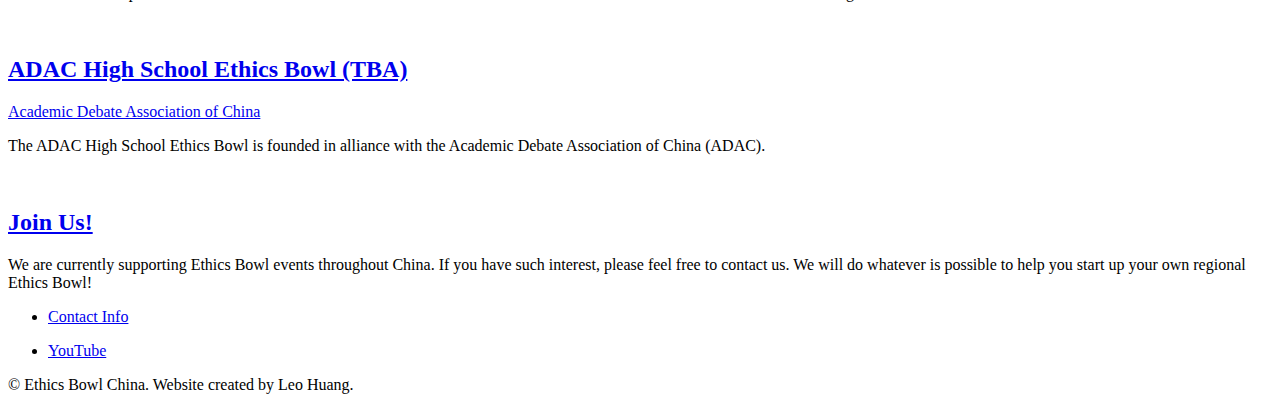
==== commit 71c12173: "Update index.html" ====
--- a/index.html
+++ b/index.html
@@ -83,9 +83,9 @@
 
 		<!-- Banner -->
 			<section id="banner">
-					<h1>Register Today for Ethics Bowl </br>Events across China!</h1>
+					<h1>Building a Community of Morally Engaged Teenagers</h1>
 					<ul class="actions">
-						<li><a href="timeline.html" class="button alt scrolly big">A Brief History of the EBC</a></li>
+						<li><a href="timeline.html" class="button alt scrolly big">See how we did this</a></li>
 					</ul>
 			</section>
 
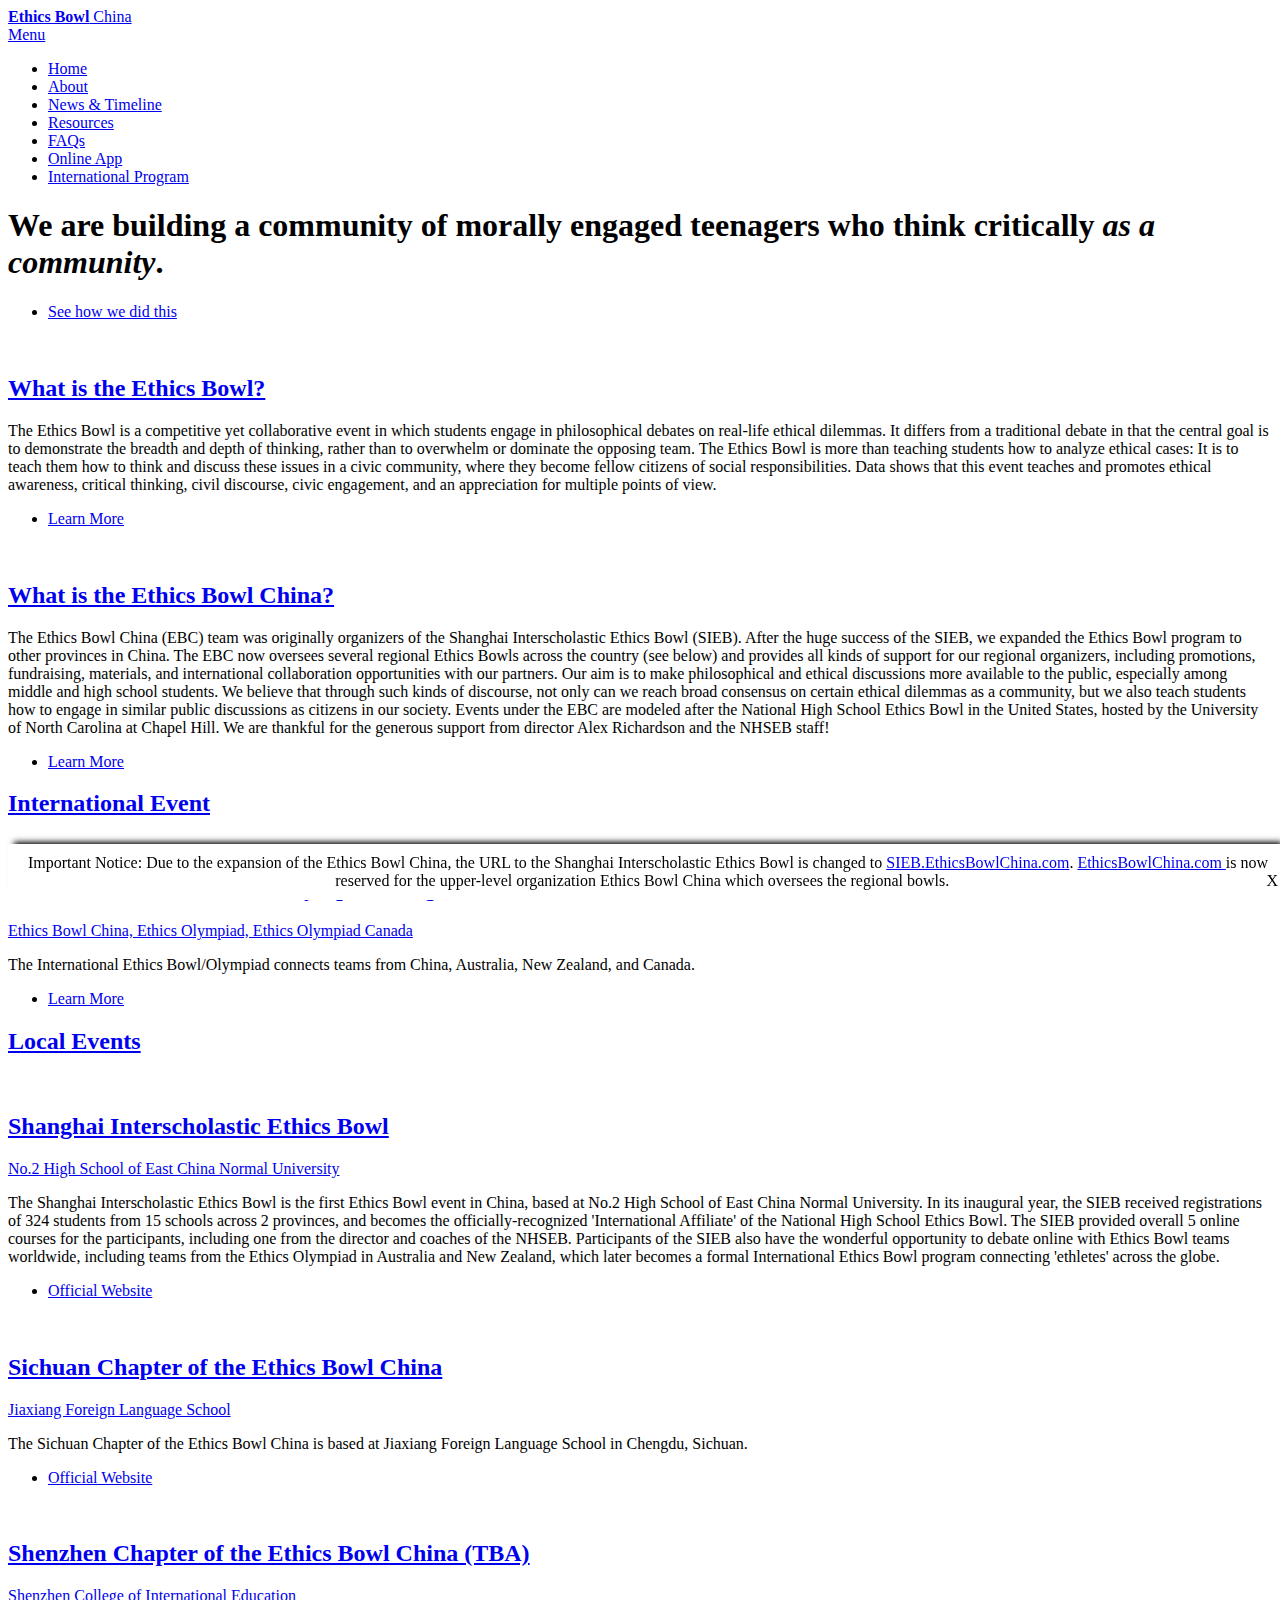
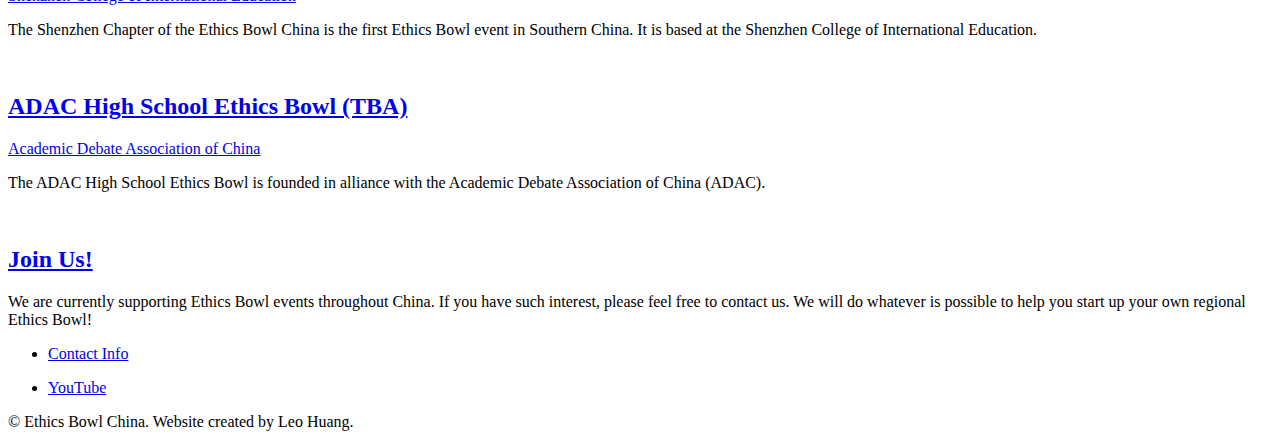
==== commit 6fe18010: "Update index.html" ====
--- a/index.html
+++ b/index.html
@@ -83,7 +83,7 @@
 
 		<!-- Banner -->
 			<section id="banner">
-					<h1>Building a Community of Morally Engaged Teenagers</h1>
+					<h1>We are building a community of morally engaged teenagers who think critically <I>as a community</I>.</h1>
 					<ul class="actions">
 						<li><a href="timeline.html" class="button alt scrolly big">See how we did this</a></li>
 					</ul>
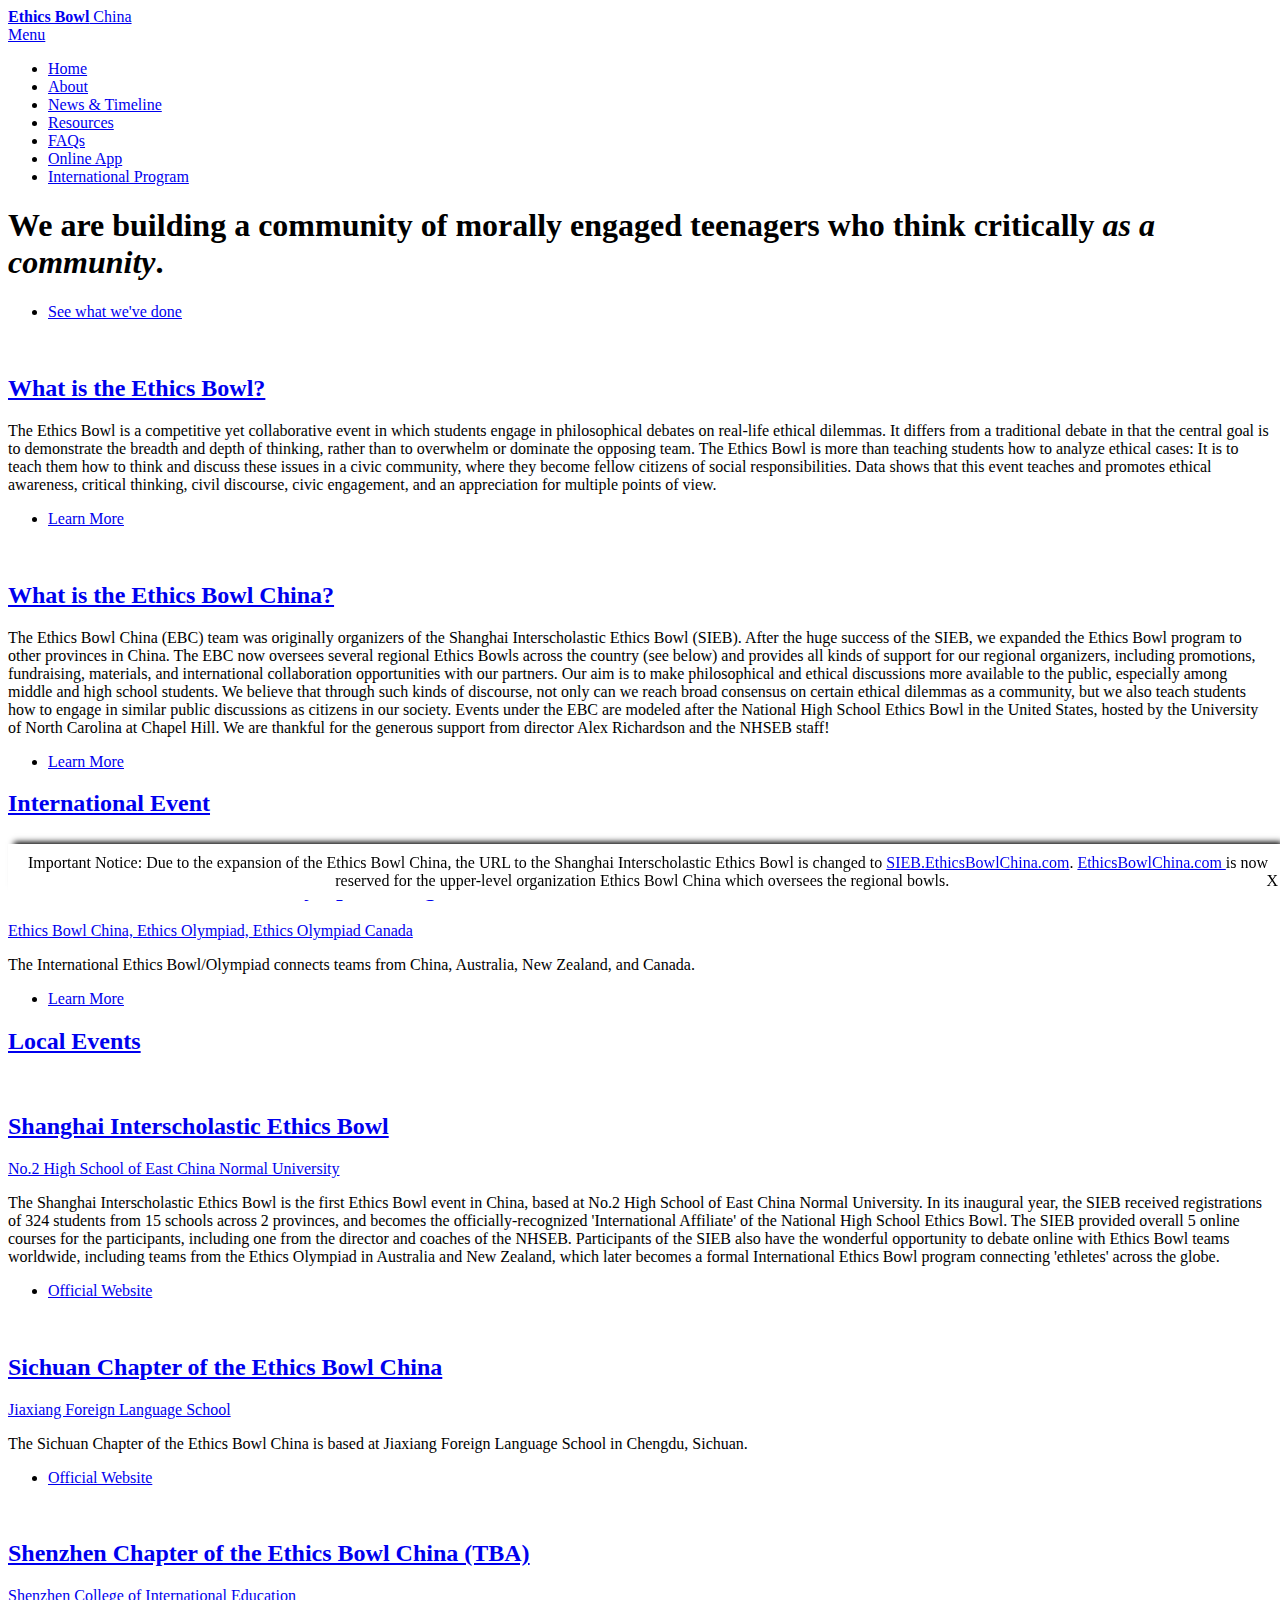
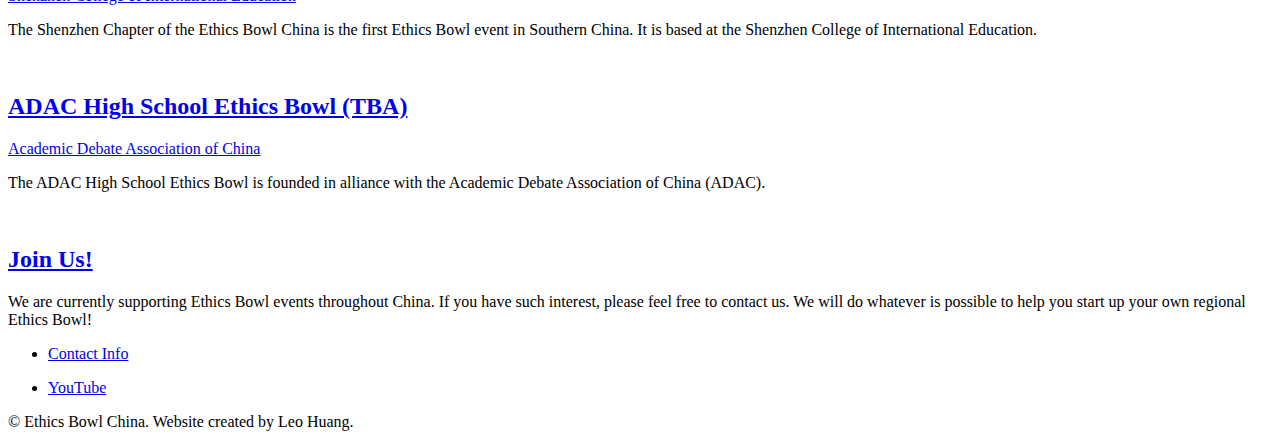
==== commit ef227193: "Update index.html" ====
--- a/index.html
+++ b/index.html
@@ -9,7 +9,12 @@
 		<title>Ethics Bowl China</title>
 		<meta charset="utf-8" />
 		<meta name="viewport" content="width=device-width, initial-scale=1" />
+		<meta name="theme-color" content="#41228e">
 		<link rel="stylesheet" href="assets/css/main.css" />
+		<link rel="apple-touch-icon" sizes="180x180" href="/apple-touch-icon.png">
+<link rel="icon" type="image/png" sizes="32x32" href="/favicon-32x32.png">
+<link rel="icon" type="image/png" sizes="16x16" href="/favicon-16x16.png">
+<link rel="manifest" href="/site.webmanifest">
 		<style>
 			#topbar {
 	    position:fixed;
@@ -85,7 +90,7 @@
 			<section id="banner">
 					<h1>We are building a community of morally engaged teenagers who think critically <I>as a community</I>.</h1>
 					<ul class="actions">
-						<li><a href="timeline.html" class="button alt scrolly big">See how we did this</a></li>
+						<li><a href="timeline.html" class="button alt scrolly big">See what we've done</a></li>
 					</ul>
 			</section>
 
